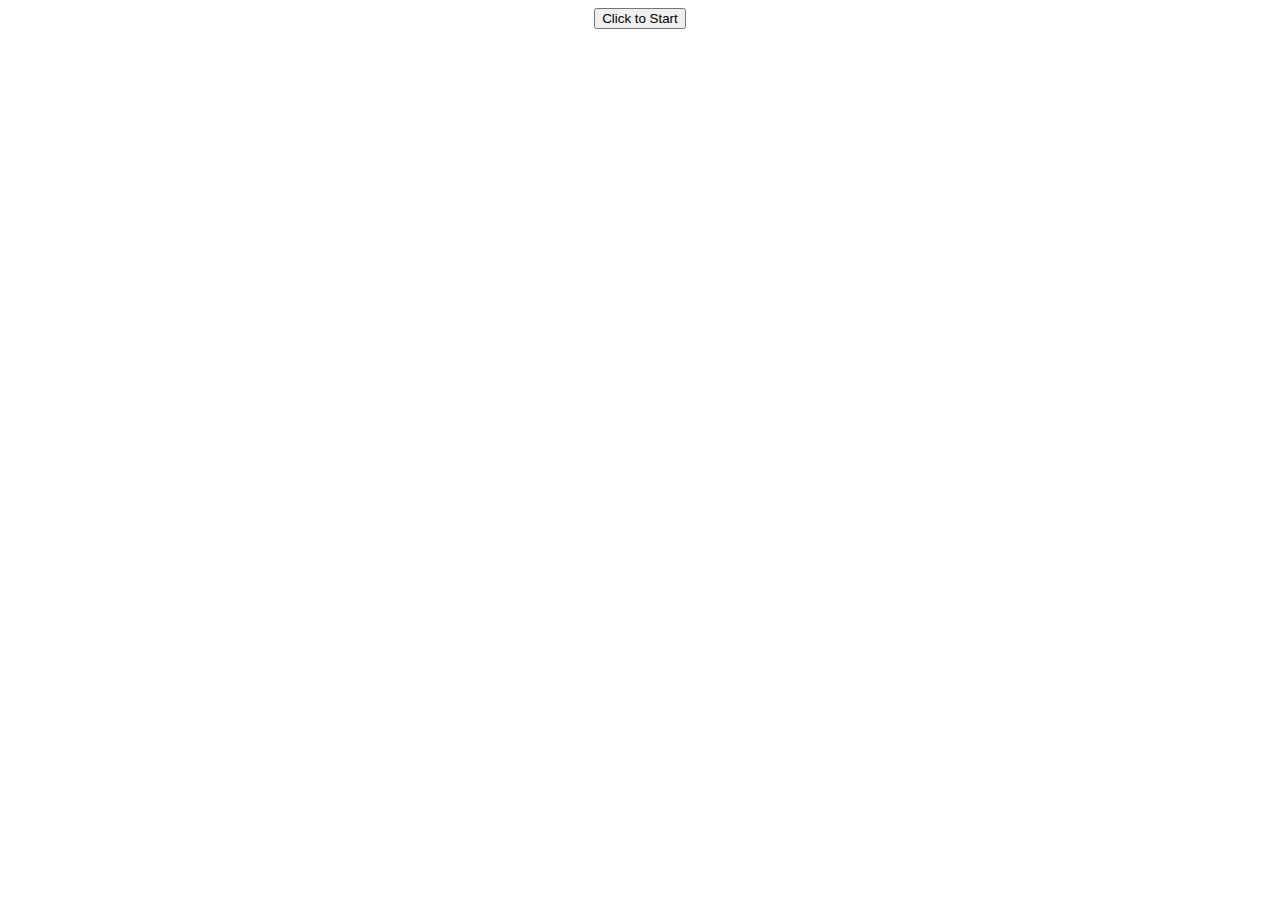
==== index.html @ cd0644b7 "made index file" ====
<DOCTYPE html>

    <html lang="en" id="index">
        <head>
            <meta charset="UTF-8">
            <meta name="viewport" content="width=device-width, initial-scale=1, shrink-to-fit=no">
            <link rel="stylesheet" href="style.css" type="text/css">
        </head>
        <body>
            <a href="situations/wakeup.html">
                <button id="index_buttons">Click to Start</button>
            </a>
        </body>
    </html>
---- style.css ----
#index {
    text-align: center;
}
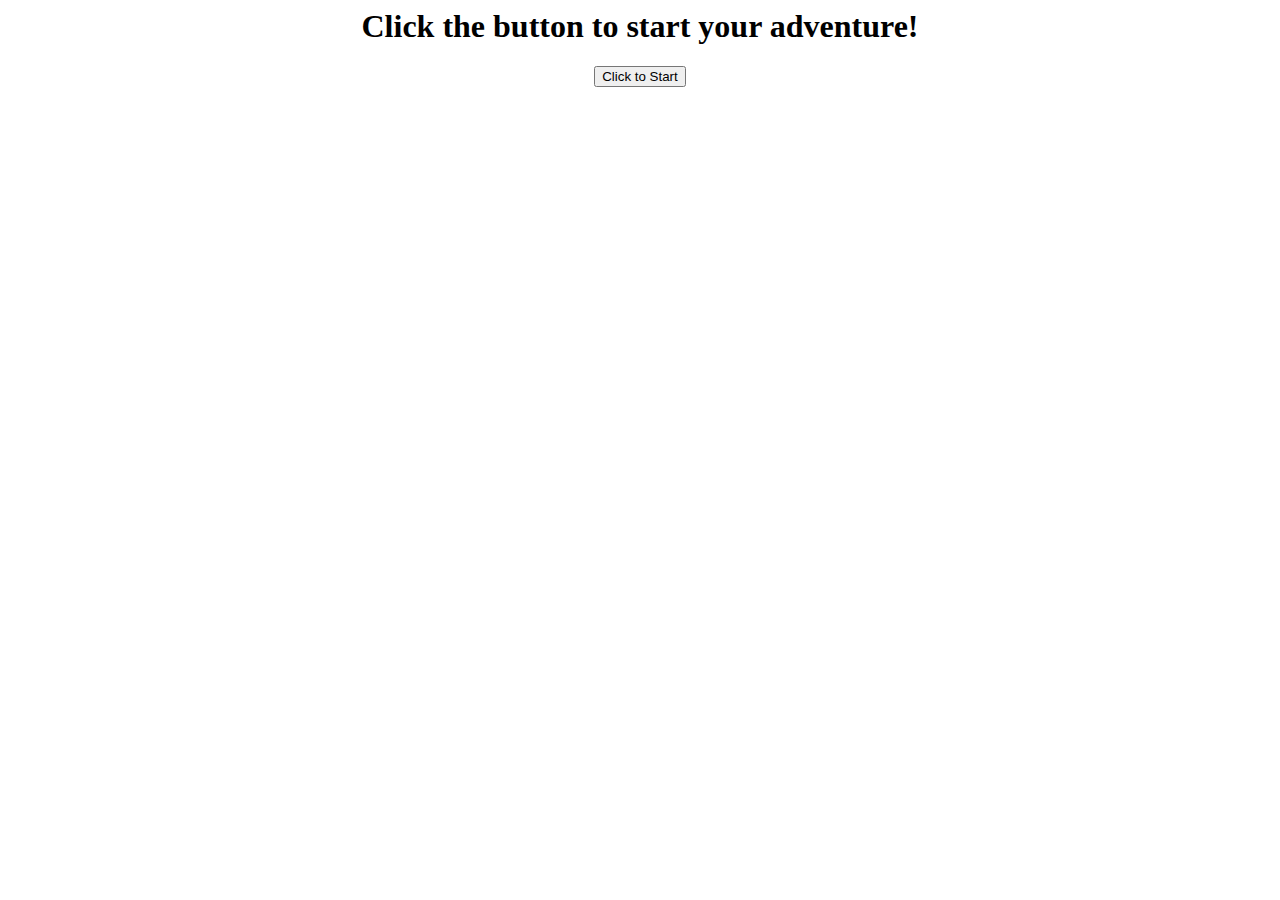
==== commit 97842961: "changed readme linking" ====
--- a/index.html
+++ b/index.html
@@ -7,7 +7,8 @@
             <link rel="stylesheet" href="style.css" type="text/css">
         </head>
         <body>
-            <a href="situations/wakeup.html">
+            <h1>Click the button to start your adventure!</h1>
+            <a target="_self" href="situations/wakeup.html">
                 <button id="index_buttons">Click to Start</button>
             </a>
         </body>
